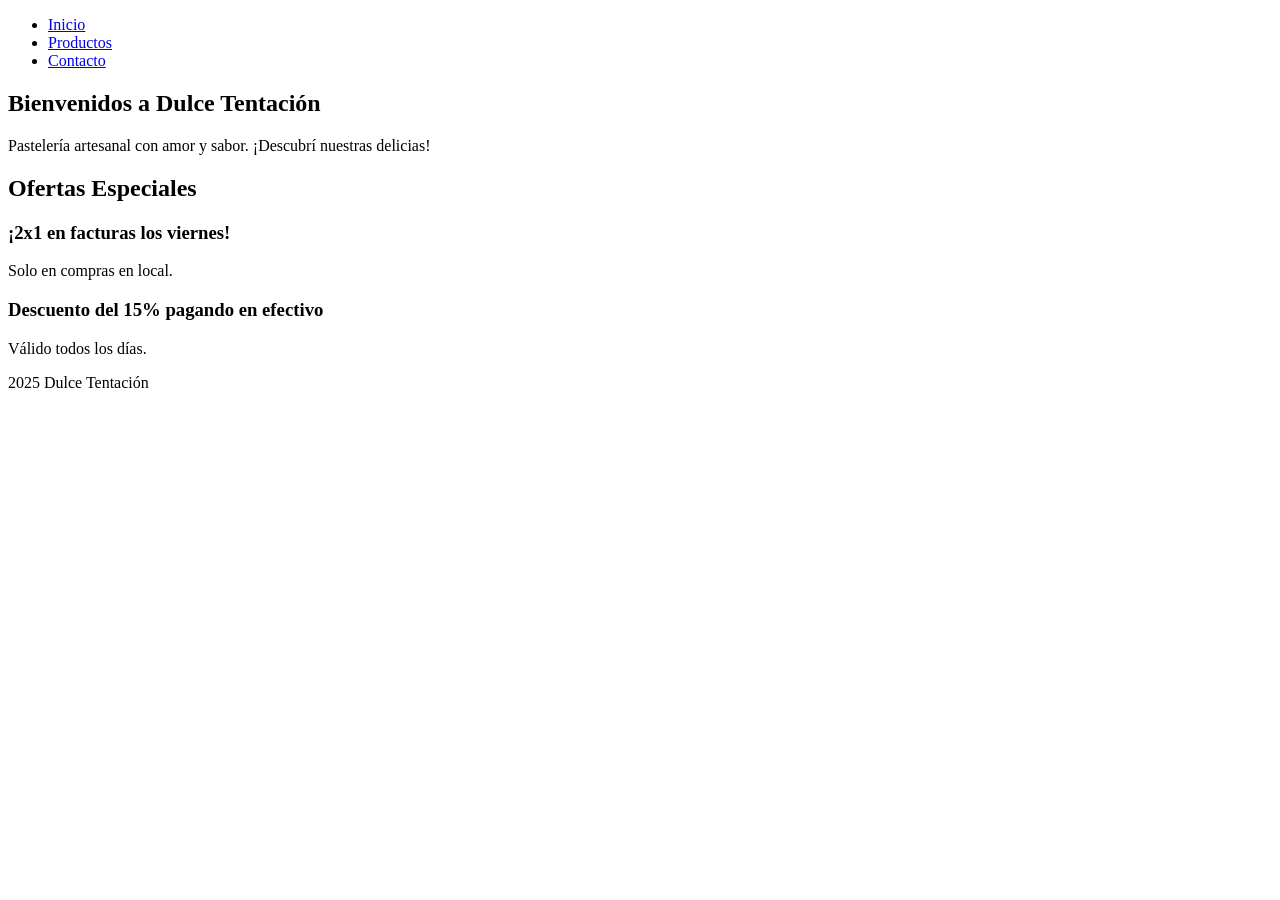
==== index.html @ 1a35279b "Borrando css previo" ====
<!DOCTYPE html>
<html lang="es">
<head>
  <meta charset="UTF-8">
  <title>Pasteleria Don Juanelo - Inicio</title>
</head>
<body>

  <header class="nav">
    <nav>
      <ul>
        <li><a href="index.html">Inicio</a></li>
        <li><a href="productos.html">Productos</a></li>
        <li><a href="contacto.html">Contacto</a></li>
      </ul>
    </nav>
  </header>

  <main>
    <section class="bienvenida">
      <h1>Bienvenidos a Dulce Tentación</h1>
      <p>Pastelería artesanal con amor y sabor. ¡Descubrí nuestras delicias!</p>
    </section>

    <section class="ofertas">
      <h2>Ofertas Especiales</h2>
      <div class="card descuento" id="promo1">
        <h3>¡2x1 en facturas los viernes!</h3>
        <p>Solo en compras en local.</p>
      </div>
      <div class="card descuento" id="promo2">
        <h3>Descuento del 15% pagando en efectivo</h3>
        <p>Válido todos los días.</p>
      </div>
    </section>
  </main>

  <footer>
    <p>2025 Dulce Tentación</p>
  </footer>

</body>
</html>
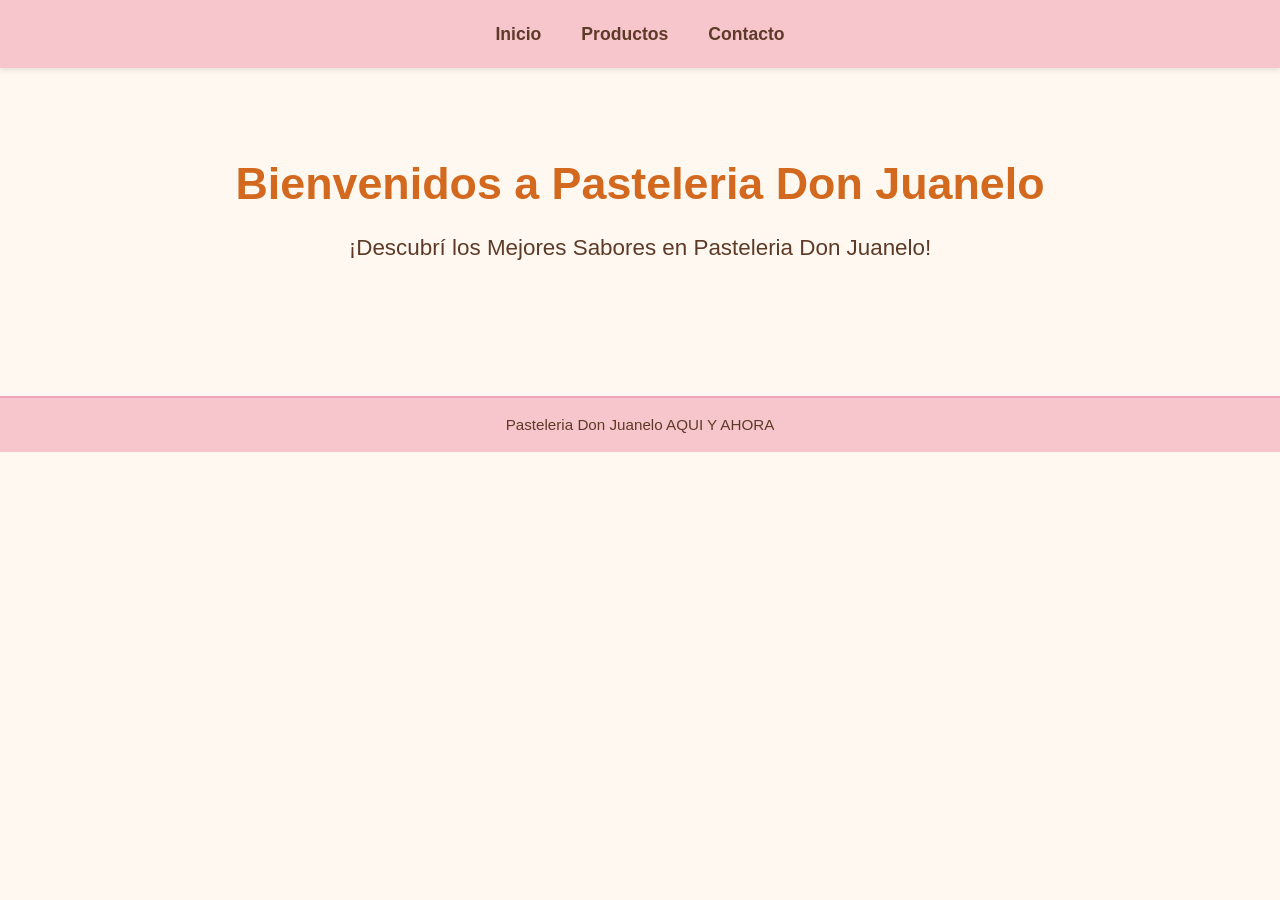
==== commit a3d85b35: "Actualizo Base sin JS" ====
--- a/index.html
+++ b/index.html
@@ -3,6 +3,7 @@
 <head>
   <meta charset="UTF-8">
   <title>Pasteleria Don Juanelo - Inicio</title>
+  <link rel="stylesheet" href="index.css">
 </head>
 <body>
 
@@ -18,26 +19,15 @@
 
   <main>
     <section class="bienvenida">
-      <h1>Bienvenidos a Dulce Tentación</h1>
-      <p>Pastelería artesanal con amor y sabor. ¡Descubrí nuestras delicias!</p>
+      <h1>Bienvenidos a Pasteleria Don Juanelo</h1>
+      <p>¡Descubrí los Mejores Sabores en Pasteleria Don Juanelo!</p>
     </section>
 
-    <section class="ofertas">
-      <h2>Ofertas Especiales</h2>
-      <div class="card descuento" id="promo1">
-        <h3>¡2x1 en facturas los viernes!</h3>
-        <p>Solo en compras en local.</p>
-      </div>
-      <div class="card descuento" id="promo2">
-        <h3>Descuento del 15% pagando en efectivo</h3>
-        <p>Válido todos los días.</p>
-      </div>
-    </section>
   </main>
 
   <footer>
-    <p>2025 Dulce Tentación</p>
+    <p>Pasteleria Don Juanelo AQUI Y AHORA</p>
   </footer>
 
 </body>
-</html>+</html>
--- a/index.css
+++ b/index.css
@@ -0,0 +1,157 @@
+* {
+  margin: 0;
+  padding: 0;
+  box-sizing: border-box;
+}
+
+body {
+  font-family: sans-serif;
+  background-color: #fff8f0;
+  color: #5e3b28;
+  line-height: 1.6;
+}
+
+/* NAV */
+header.nav {
+  background-color: #f7c5cc;
+  padding: 20px 0;
+  box-shadow: 0 2px 5px rgba(0, 0, 0, 0.1);
+}
+
+nav ul {
+  list-style: none;
+  display: flex;
+  justify-content: center;
+  padding: 0;
+  margin: 0;
+}
+
+nav ul li {
+  margin: 0 20px;
+}
+
+nav ul li a {
+  text-decoration: none;
+  color: #5e3b28;
+  font-weight: bold;
+  font-size: 1.1em;
+  transition: color 0.3s;
+}
+
+nav ul li a:hover {
+  color: #a0522d;
+}
+
+/* BIENVENIDA */
+.bienvenida {
+  text-align: center;
+  padding: 80px 20px;
+}
+
+.bienvenida h1 {
+  font-size: 2.8em;
+  margin-bottom: 10px;
+  color: #d2691e;
+}
+
+.bienvenida p {
+  font-size: 1.4em;
+}
+
+/* PRODUCTOS - Grid y Box Model */
+.productos {
+  padding: 40px 20px;
+}
+
+.grid-container {
+  display: grid;
+  grid-template-columns: repeat(auto-fit, minmax(250px, 1fr));
+  gap: 30px;
+  max-width: 1200px;
+  margin: 0 auto;
+}
+
+.card {
+  background-color: #fff;
+  border: 2px solid #f7c5cc;
+  border-radius: 8px;
+  padding: 20px;
+  text-align: center;
+  box-shadow: 0 4px 8px rgba(0,0,0,0.05);
+  transition: transform 0.3s, opacity 0.3s;
+}
+
+.card:hover {
+  transform: translateY(-5px);
+  opacity: 0.95;
+}
+
+.card h3 {
+  margin-bottom: 10px;
+  color: #d2691e;
+}
+
+.card p {
+  margin-bottom: 15px;
+}
+
+/* BOTÓN */
+.btn {
+  padding: 10px 20px;
+  background-color: #f0a6b6;
+  border: none;
+  border-radius: 4px;
+  color: #fff;
+  cursor: pointer;
+  font-weight: bold;
+  transition: background-color 0.3s, transform 0.3s;
+}
+
+.btn:hover {
+  background-color: #e88aa0;
+  transform: scale(1.05);
+}
+
+/* FOOTER */
+footer {
+  background-color: #f7c5cc;
+  text-align: center;
+  padding: 15px 0;
+  font-size: 0.95em;
+  color: #5e3b28;
+  border-top: 2px solid #f0a6b6;
+  margin-top: 50px;
+}
+
+/* EFECTOS VISUALES PERSONALIZADOS */
+
+/* 1. .animar: se agranda y gira levemente al hacer hover */
+.animar {
+  transition: transform 0.4s ease, opacity 0.4s ease;
+}
+
+.animar:hover {
+  transform: scale(1.1) rotate(1deg);
+  opacity: 0.95;
+}
+
+/* 2. .mostrar: se desliza hacia arriba y aparece con opacidad */
+.mostrar {
+  opacity: 0.6;
+  transition: opacity 0.4s ease, transform 0.4s ease;
+}
+
+.mostrar:hover {
+  opacity: 1;
+  transform: translateY(-5px);
+}
+
+/* 3. .resaltar: cambia de color y sombra al pasar el mouse */
+.resaltar {
+  transition: box-shadow 0.3s ease, background-color 0.3s ease;
+}
+
+.resaltar:hover {
+  background-color: #fcdde3;
+  box-shadow: 0 4px 12px rgba(0,0,0,0.2);
+}
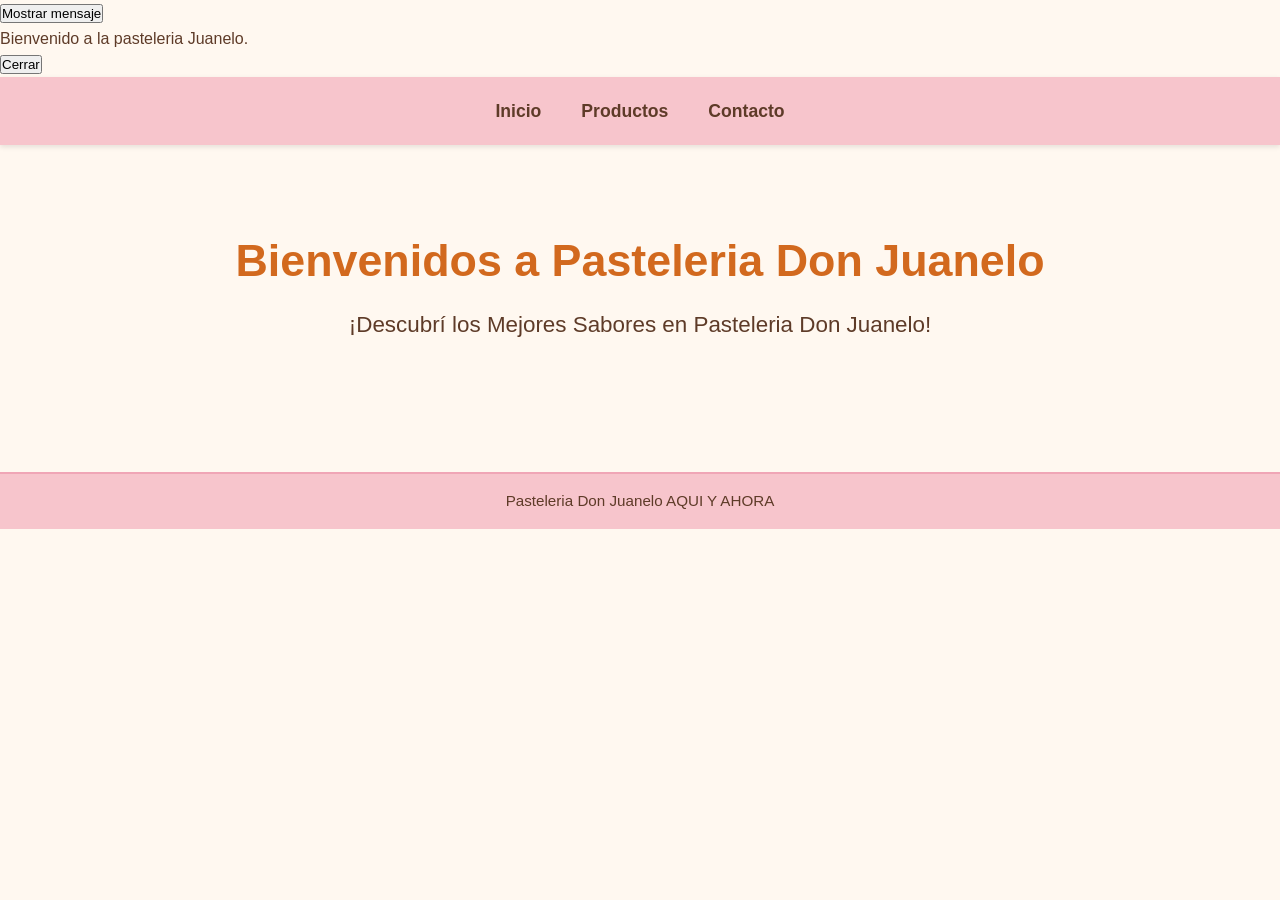
==== commit 5ffeda8f: "Agrego Boton con JS" ====
--- a/index.html
+++ b/index.html
@@ -6,7 +6,14 @@
   <link rel="stylesheet" href="index.css">
 </head>
 <body>
+<button id="boton">Mostrar mensaje</button>
 
+<div id="modal" class="oculto">
+  <div class="modal-contenido">
+    <p>Bienvenido a la pasteleria Juanelo.</p>
+    <button id="cerrar">Cerrar</button>
+  </div>
+</div>
   <header class="nav">
     <nav>
       <ul>
@@ -28,6 +35,8 @@
   <footer>
     <p>Pasteleria Don Juanelo AQUI Y AHORA</p>
   </footer>
-
+  
+<script src="Script.js"></script>
+  
 </body>
 </html>
--- a/index.css
+++ b/index.css
@@ -154,4 +154,4 @@
 .resaltar:hover {
   background-color: #fcdde3;
   box-shadow: 0 4px 12px rgba(0,0,0,0.2);
-}+}
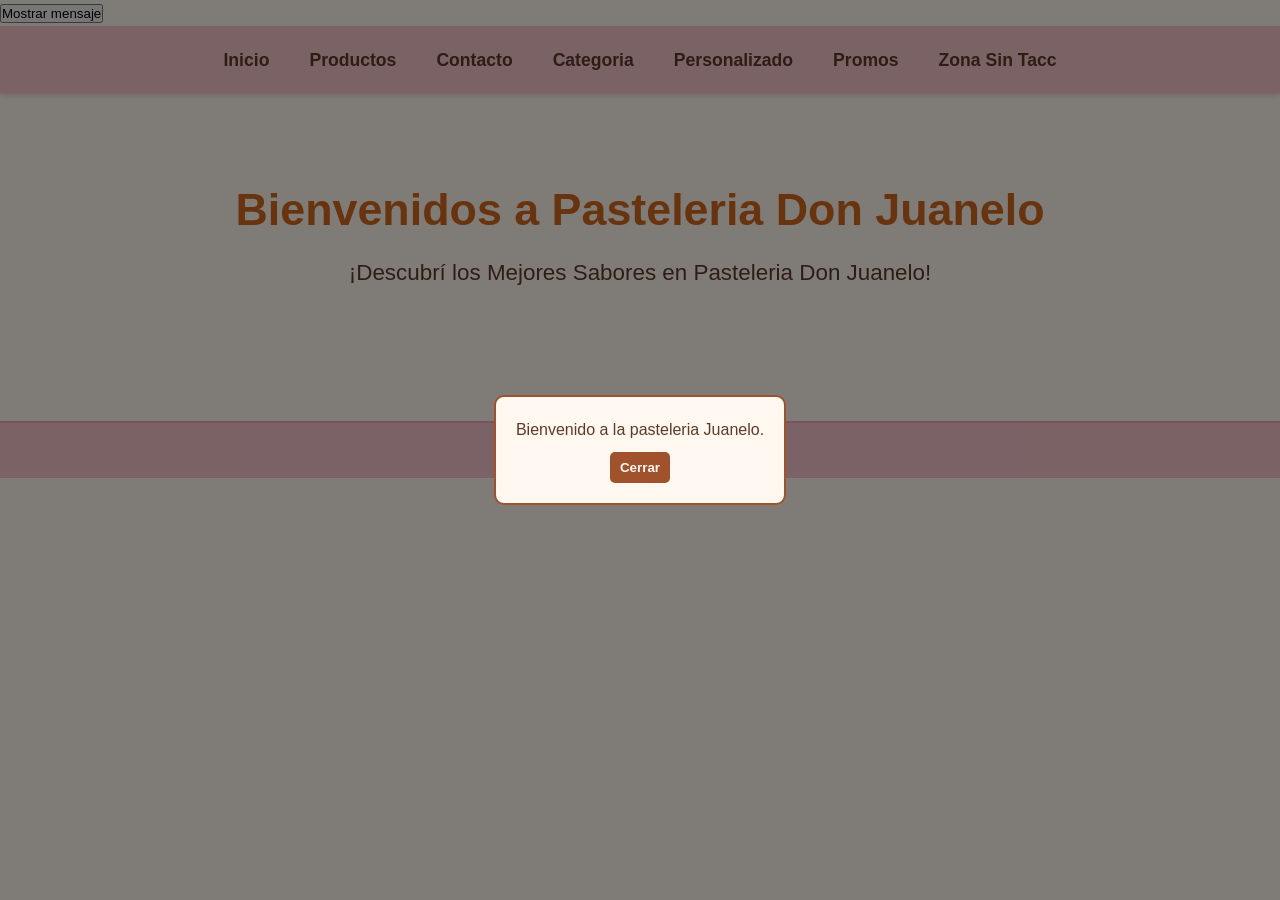
==== commit 0eec1753: "Junto todas las Paginas mediante <a href=""> texto de ejemplo </a>" ====
--- a/index.html
+++ b/index.html
@@ -17,9 +17,13 @@
   <header class="nav">
     <nav>
       <ul>
-        <li><a href="index.html">Inicio</a></li>
-        <li><a href="productos.html">Productos</a></li>
-        <li><a href="contacto.html">Contacto</a></li>
+        <li><a href="index.html"> Inicio </a></li>
+        <li><a href="productos.html"> Productos </a></li>
+        <li><a href="contacto.html"> Contacto </a></li>
+        <li><a href="Categoria_Pasteleria.html"> Categoria </a></li>
+        <li><a href="personalizar.html"> Personalizado </a></li>
+        <li><a href="promociones.html"> Promos </a></li>
+        <li><a href="sintacc.html"> Zona Sin Tacc </a></li>
       </ul>
     </nav>
   </header>
--- a/index.css
+++ b/index.css
@@ -155,3 +155,33 @@
   background-color: #fcdde3;
   box-shadow: 0 4px 12px rgba(0,0,0,0.2);
 }
+  #modal {
+    position: fixed;
+    top: 0;
+    left: 0;
+    width: 100%;
+    height: 100%;
+    background-color: rgba(0,0,0,0.5);
+    display: flex;
+    justify-content: center;
+    align-items: center;
+  }
+  
+  .modal-contenido {
+    background-color: #fff8f0;
+    padding: 20px;
+    border: 2px solid #a0522d;
+    border-radius: 10px;
+    text-align: center;
+  }
+  
+  #cerrar {
+    background-color: #a0522d;
+    color: #fff8f0;
+    border: none;
+    border-radius: 5px;
+    padding: 8px 10px;
+    margin-top: 10px;
+    cursor: pointer;
+    font-weight: bold;
+  }
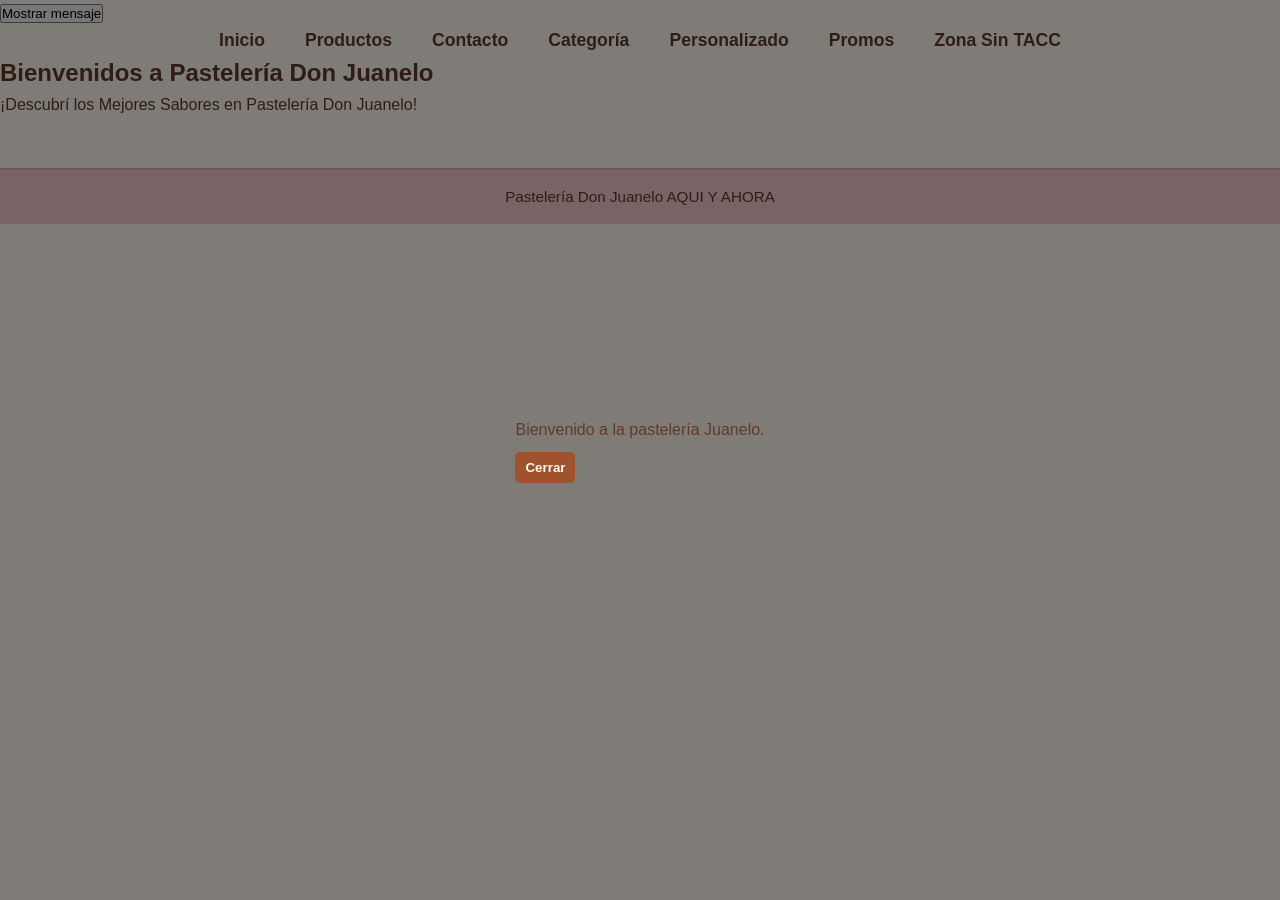
==== commit 94694076: "cambio los class por id para el JS" ====
--- a/index.html
+++ b/index.html
@@ -2,45 +2,44 @@
 <html lang="es">
 <head>
   <meta charset="UTF-8">
-  <title>Pasteleria Don Juanelo - Inicio</title>
+  <title>Pastelería Don Juanelo - Inicio</title>
   <link rel="stylesheet" href="index.css">
 </head>
 <body>
-<button id="boton">Mostrar mensaje</button>
+  <button id="boton">Mostrar mensaje</button>
 
-<div id="modal" class="oculto">
-  <div class="modal-contenido">
-    <p>Bienvenido a la pasteleria Juanelo.</p>
-    <button id="cerrar">Cerrar</button>
+  <div id="modal" class="oculto">
+    <div id="modal-contenido">
+      <p>Bienvenido a la pastelería Juanelo.</p>
+      <button id="cerrar">Cerrar</button>
+    </div>
   </div>
-</div>
-  <header class="nav">
-    <nav>
-      <ul>
-        <li><a href="index.html"> Inicio </a></li>
-        <li><a href="productos.html"> Productos </a></li>
-        <li><a href="contacto.html"> Contacto </a></li>
-        <li><a href="Categoria_Pasteleria.html"> Categoria </a></li>
-        <li><a href="personalizar.html"> Personalizado </a></li>
-        <li><a href="promociones.html"> Promos </a></li>
-        <li><a href="sintacc.html"> Zona Sin Tacc </a></li>
+
+  <header id="nav">
+    <nav id="menu">
+      <ul id="lista-nav">
+        <li><a id="inicio" href="index.html">Inicio</a></li>
+        <li><a id="productos" href="productos.html">Productos</a></li>
+        <li><a id="contacto" href="contacto.html">Contacto</a></li>
+        <li><a id="categoria" href="Categoria_Pasteleria.html">Categoría</a></li>
+        <li><a id="personalizar" href="personalizar.html">Personalizado</a></li>
+        <li><a id="promos" href="promociones.html">Promos</a></li>
+        <li><a id="sintacc" href="sintacc.html">Zona Sin TACC</a></li>
       </ul>
     </nav>
   </header>
 
-  <main>
-    <section class="bienvenida">
-      <h1>Bienvenidos a Pasteleria Don Juanelo</h1>
-      <p>¡Descubrí los Mejores Sabores en Pasteleria Don Juanelo!</p>
+  <main id="principal">
+    <section id="bienvenida">
+      <h1 id="titulo-bienvenida">Bienvenidos a Pastelería Don Juanelo</h1>
+      <p id="mensaje-bienvenida">¡Descubrí los Mejores Sabores en Pastelería Don Juanelo!</p>
     </section>
-
   </main>
 
-  <footer>
-    <p>Pasteleria Don Juanelo AQUI Y AHORA</p>
+  <footer id="pie">
+    <p id="texto-footer">Pastelería Don Juanelo AQUI Y AHORA</p>
   </footer>
-  
-<script src="Script.js"></script>
-  
+
+  <script src="Script.js"></script>
 </body>
 </html>
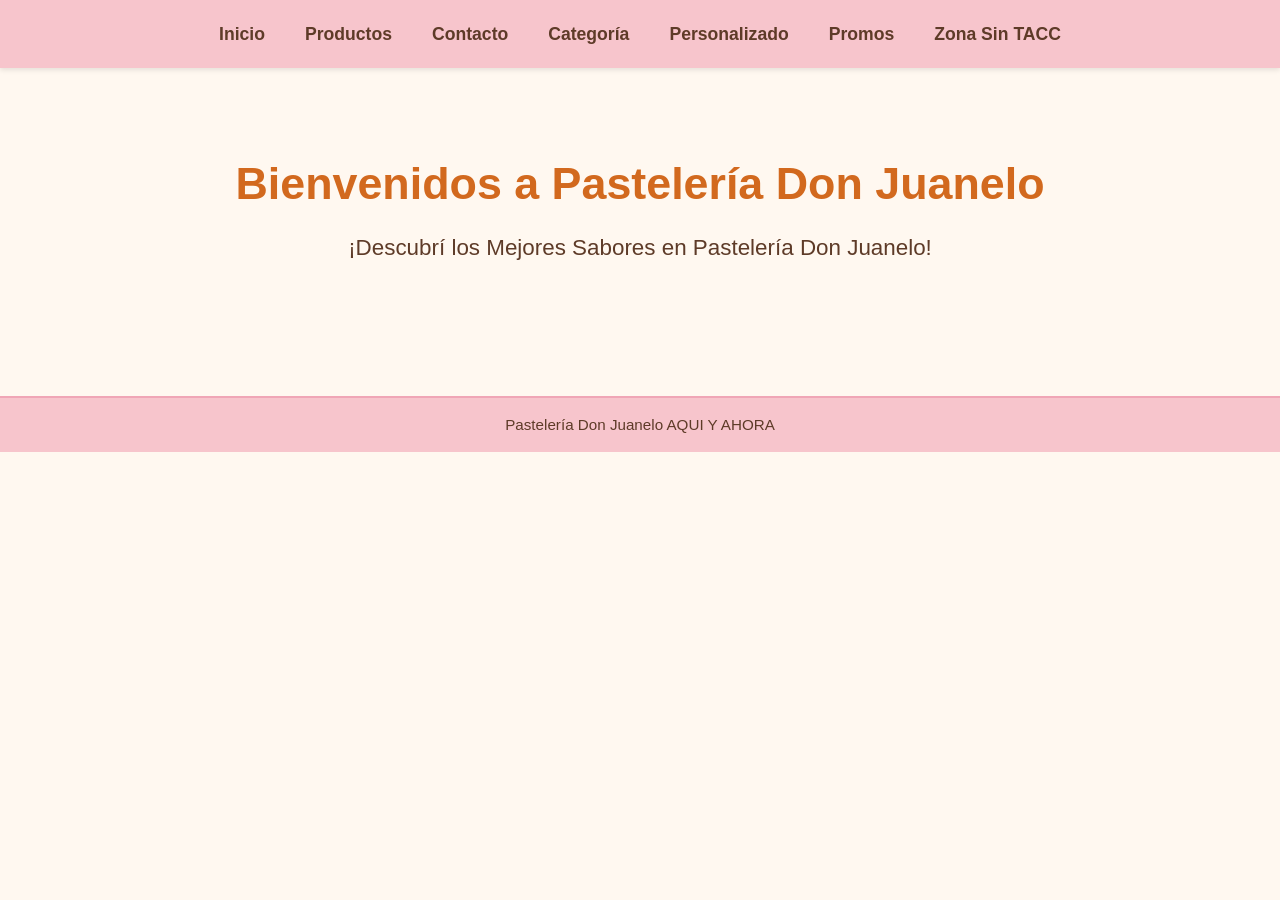
==== commit 07aed30a: "Modifico boton JS" ====
--- a/index.html
+++ b/index.html
@@ -6,15 +6,6 @@
   <link rel="stylesheet" href="index.css">
 </head>
 <body>
-  <button id="boton">Mostrar mensaje</button>
-
-  <div id="modal" class="oculto">
-    <div id="modal-contenido">
-      <p>Bienvenido a la pastelería Juanelo.</p>
-      <button id="cerrar">Cerrar</button>
-    </div>
-  </div>
-
   <header id="nav">
     <nav id="menu">
       <ul id="lista-nav">
--- a/index.css
+++ b/index.css
@@ -12,13 +12,13 @@
 }
 
 /* NAV */
-header.nav {
+#nav {
   background-color: #f7c5cc;
   padding: 20px 0;
   box-shadow: 0 2px 5px rgba(0, 0, 0, 0.1);
 }
 
-nav ul {
+#menu ul {
   list-style: none;
   display: flex;
   justify-content: center;
@@ -26,11 +26,11 @@
   margin: 0;
 }
 
-nav ul li {
+#menu ul li {
   margin: 0 20px;
 }
 
-nav ul li a {
+#menu ul li a {
   text-decoration: none;
   color: #5e3b28;
   font-weight: bold;
@@ -38,32 +38,32 @@
   transition: color 0.3s;
 }
 
-nav ul li a:hover {
+#menu ul li a:hover {
   color: #a0522d;
 }
 
 /* BIENVENIDA */
-.bienvenida {
+#bienvenida {
   text-align: center;
   padding: 80px 20px;
 }
 
-.bienvenida h1 {
+#titulo-bienvenida {
   font-size: 2.8em;
   margin-bottom: 10px;
   color: #d2691e;
 }
 
-.bienvenida p {
+#mensaje-bienvenida {
   font-size: 1.4em;
 }
 
 /* PRODUCTOS - Grid y Box Model */
-.productos {
+#productos-section {
   padding: 40px 20px;
 }
 
-.grid-container {
+#grid-container {
   display: grid;
   grid-template-columns: repeat(auto-fit, minmax(250px, 1fr));
   gap: 30px;
@@ -71,7 +71,7 @@
   margin: 0 auto;
 }
 
-.card {
+#card {
   background-color: #fff;
   border: 2px solid #f7c5cc;
   border-radius: 8px;
@@ -81,22 +81,22 @@
   transition: transform 0.3s, opacity 0.3s;
 }
 
-.card:hover {
+#card:hover {
   transform: translateY(-5px);
   opacity: 0.95;
 }
 
-.card h3 {
+#card h3 {
   margin-bottom: 10px;
   color: #d2691e;
 }
 
-.card p {
+#card p {
   margin-bottom: 15px;
 }
 
 /* BOTÓN */
-.btn {
+#boton, #cerrar {
   padding: 10px 20px;
   background-color: #f0a6b6;
   border: none;
@@ -107,13 +107,34 @@
   transition: background-color 0.3s, transform 0.3s;
 }
 
-.btn:hover {
+#boton:hover, #cerrar:hover {
   background-color: #e88aa0;
   transform: scale(1.05);
 }
 
+/* MODAL */
+#modal {
+  position: fixed;
+  top: 0;
+  left: 0;
+  width: 100%;
+  height: 100%;
+  background-color: rgba(0,0,0,0.4);
+  display: none;
+  justify-content: center;
+  align-items: center;
+}
+
+#modal-contenido {
+  background-color: #fff8f0;
+  padding: 30px;
+  border-radius: 8px;
+  text-align: center;
+  box-shadow: 0 4px 10px rgba(0,0,0,0.2);
+}
+
 /* FOOTER */
-footer {
+#pie {
   background-color: #f7c5cc;
   text-align: center;
   padding: 15px 0;
@@ -125,33 +146,33 @@
 
 /* EFECTOS VISUALES PERSONALIZADOS */
 
-/* 1. .animar: se agranda y gira levemente al hacer hover */
-.animar {
+/* 1. animar */
+#animar {
   transition: transform 0.4s ease, opacity 0.4s ease;
 }
 
-.animar:hover {
+#animar:hover {
   transform: scale(1.1) rotate(1deg);
   opacity: 0.95;
 }
 
-/* 2. .mostrar: se desliza hacia arriba y aparece con opacidad */
-.mostrar {
+/* 2. mostrar */
+#mostrar {
   opacity: 0.6;
   transition: opacity 0.4s ease, transform 0.4s ease;
 }
 
-.mostrar:hover {
+#mostrar:hover {
   opacity: 1;
   transform: translateY(-5px);
 }
 
-/* 3. .resaltar: cambia de color y sombra al pasar el mouse */
-.resaltar {
+/* 3. resaltar */
+#resaltar {
   transition: box-shadow 0.3s ease, background-color 0.3s ease;
 }
 
-.resaltar:hover {
+#resaltar:hover {
   background-color: #fcdde3;
   box-shadow: 0 4px 12px rgba(0,0,0,0.2);
 }
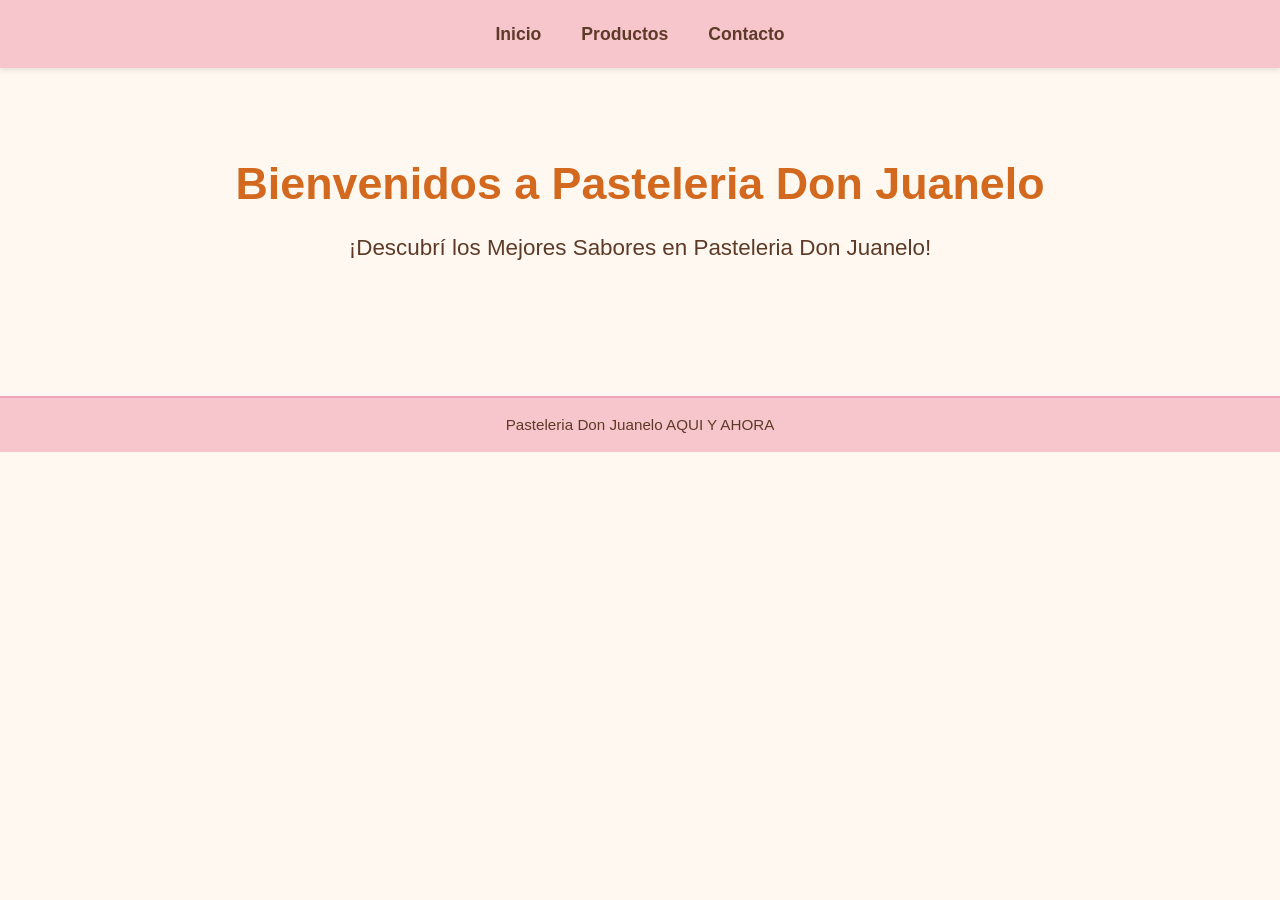
==== commit 8f41893b: "Merge a849a77ad7f23bb90d4bec1288ce0b60bff88696 into a4acea1b653f7a4ccecf58a67f08e38ef67d942f" ====
--- a/index.html
+++ b/index.html
@@ -2,35 +2,32 @@
 <html lang="es">
 <head>
   <meta charset="UTF-8">
-  <title>Pastelería Don Juanelo - Inicio</title>
+  <title>Pasteleria Don Juanelo - Inicio</title>
   <link rel="stylesheet" href="index.css">
 </head>
 <body>
-  <header id="nav">
-    <nav id="menu">
-      <ul id="lista-nav">
-        <li><a id="inicio" href="index.html">Inicio</a></li>
-        <li><a id="productos" href="productos.html">Productos</a></li>
-        <li><a id="contacto" href="contacto.html">Contacto</a></li>
-        <li><a id="categoria" href="Categoria_Pasteleria.html">Categoría</a></li>
-        <li><a id="personalizar" href="personalizar.html">Personalizado</a></li>
-        <li><a id="promos" href="promociones.html">Promos</a></li>
-        <li><a id="sintacc" href="sintacc.html">Zona Sin TACC</a></li>
+
+  <header class="nav">
+    <nav>
+      <ul>
+        <li><a href="index.html">Inicio</a></li>
+        <li><a href="productos.html">Productos</a></li>
+        <li><a href="contacto.html">Contacto</a></li>
       </ul>
     </nav>
   </header>
 
-  <main id="principal">
-    <section id="bienvenida">
-      <h1 id="titulo-bienvenida">Bienvenidos a Pastelería Don Juanelo</h1>
-      <p id="mensaje-bienvenida">¡Descubrí los Mejores Sabores en Pastelería Don Juanelo!</p>
+  <main>
+    <section class="bienvenida">
+      <h1>Bienvenidos a Pasteleria Don Juanelo</h1>
+      <p>¡Descubrí los Mejores Sabores en Pasteleria Don Juanelo!</p>
     </section>
+
   </main>
 
-  <footer id="pie">
-    <p id="texto-footer">Pastelería Don Juanelo AQUI Y AHORA</p>
+  <footer>
+    <p>Pasteleria Don Juanelo AQUI Y AHORA</p>
   </footer>
 
-  <script src="Script.js"></script>
 </body>
-</html>
+</html>
--- a/index.css
+++ b/index.css
@@ -12,13 +12,13 @@
 }
 
 /* NAV */
-#nav {
+header.nav {
   background-color: #f7c5cc;
   padding: 20px 0;
   box-shadow: 0 2px 5px rgba(0, 0, 0, 0.1);
 }
 
-#menu ul {
+nav ul {
   list-style: none;
   display: flex;
   justify-content: center;
@@ -26,11 +26,11 @@
   margin: 0;
 }
 
-#menu ul li {
+nav ul li {
   margin: 0 20px;
 }
 
-#menu ul li a {
+nav ul li a {
   text-decoration: none;
   color: #5e3b28;
   font-weight: bold;
@@ -38,32 +38,32 @@
   transition: color 0.3s;
 }
 
-#menu ul li a:hover {
+nav ul li a:hover {
   color: #a0522d;
 }
 
 /* BIENVENIDA */
-#bienvenida {
+.bienvenida {
   text-align: center;
   padding: 80px 20px;
 }
 
-#titulo-bienvenida {
+.bienvenida h1 {
   font-size: 2.8em;
   margin-bottom: 10px;
   color: #d2691e;
 }
 
-#mensaje-bienvenida {
+.bienvenida p {
   font-size: 1.4em;
 }
 
 /* PRODUCTOS - Grid y Box Model */
-#productos-section {
+.productos {
   padding: 40px 20px;
 }
 
-#grid-container {
+.grid-container {
   display: grid;
   grid-template-columns: repeat(auto-fit, minmax(250px, 1fr));
   gap: 30px;
@@ -71,7 +71,7 @@
   margin: 0 auto;
 }
 
-#card {
+.card {
   background-color: #fff;
   border: 2px solid #f7c5cc;
   border-radius: 8px;
@@ -81,22 +81,22 @@
   transition: transform 0.3s, opacity 0.3s;
 }
 
-#card:hover {
+.card:hover {
   transform: translateY(-5px);
   opacity: 0.95;
 }
 
-#card h3 {
+.card h3 {
   margin-bottom: 10px;
   color: #d2691e;
 }
 
-#card p {
+.card p {
   margin-bottom: 15px;
 }
 
 /* BOTÓN */
-#boton, #cerrar {
+.btn {
   padding: 10px 20px;
   background-color: #f0a6b6;
   border: none;
@@ -107,34 +107,13 @@
   transition: background-color 0.3s, transform 0.3s;
 }
 
-#boton:hover, #cerrar:hover {
+.btn:hover {
   background-color: #e88aa0;
   transform: scale(1.05);
 }
 
-/* MODAL */
-#modal {
-  position: fixed;
-  top: 0;
-  left: 0;
-  width: 100%;
-  height: 100%;
-  background-color: rgba(0,0,0,0.4);
-  display: none;
-  justify-content: center;
-  align-items: center;
-}
-
-#modal-contenido {
-  background-color: #fff8f0;
-  padding: 30px;
-  border-radius: 8px;
-  text-align: center;
-  box-shadow: 0 4px 10px rgba(0,0,0,0.2);
-}
-
 /* FOOTER */
-#pie {
+footer {
   background-color: #f7c5cc;
   text-align: center;
   padding: 15px 0;
@@ -146,63 +125,33 @@
 
 /* EFECTOS VISUALES PERSONALIZADOS */
 
-/* 1. animar */
-#animar {
+/* 1. .animar: se agranda y gira levemente al hacer hover */
+.animar {
   transition: transform 0.4s ease, opacity 0.4s ease;
 }
 
-#animar:hover {
+.animar:hover {
   transform: scale(1.1) rotate(1deg);
   opacity: 0.95;
 }
 
-/* 2. mostrar */
-#mostrar {
+/* 2. .mostrar: se desliza hacia arriba y aparece con opacidad */
+.mostrar {
   opacity: 0.6;
   transition: opacity 0.4s ease, transform 0.4s ease;
 }
 
-#mostrar:hover {
+.mostrar:hover {
   opacity: 1;
   transform: translateY(-5px);
 }
 
-/* 3. resaltar */
-#resaltar {
+/* 3. .resaltar: cambia de color y sombra al pasar el mouse */
+.resaltar {
   transition: box-shadow 0.3s ease, background-color 0.3s ease;
 }
 
-#resaltar:hover {
+.resaltar:hover {
   background-color: #fcdde3;
   box-shadow: 0 4px 12px rgba(0,0,0,0.2);
-}
-  #modal {
-    position: fixed;
-    top: 0;
-    left: 0;
-    width: 100%;
-    height: 100%;
-    background-color: rgba(0,0,0,0.5);
-    display: flex;
-    justify-content: center;
-    align-items: center;
-  }
-  
-  .modal-contenido {
-    background-color: #fff8f0;
-    padding: 20px;
-    border: 2px solid #a0522d;
-    border-radius: 10px;
-    text-align: center;
-  }
-  
-  #cerrar {
-    background-color: #a0522d;
-    color: #fff8f0;
-    border: none;
-    border-radius: 5px;
-    padding: 8px 10px;
-    margin-top: 10px;
-    cursor: pointer;
-    font-weight: bold;
-  }
+}
